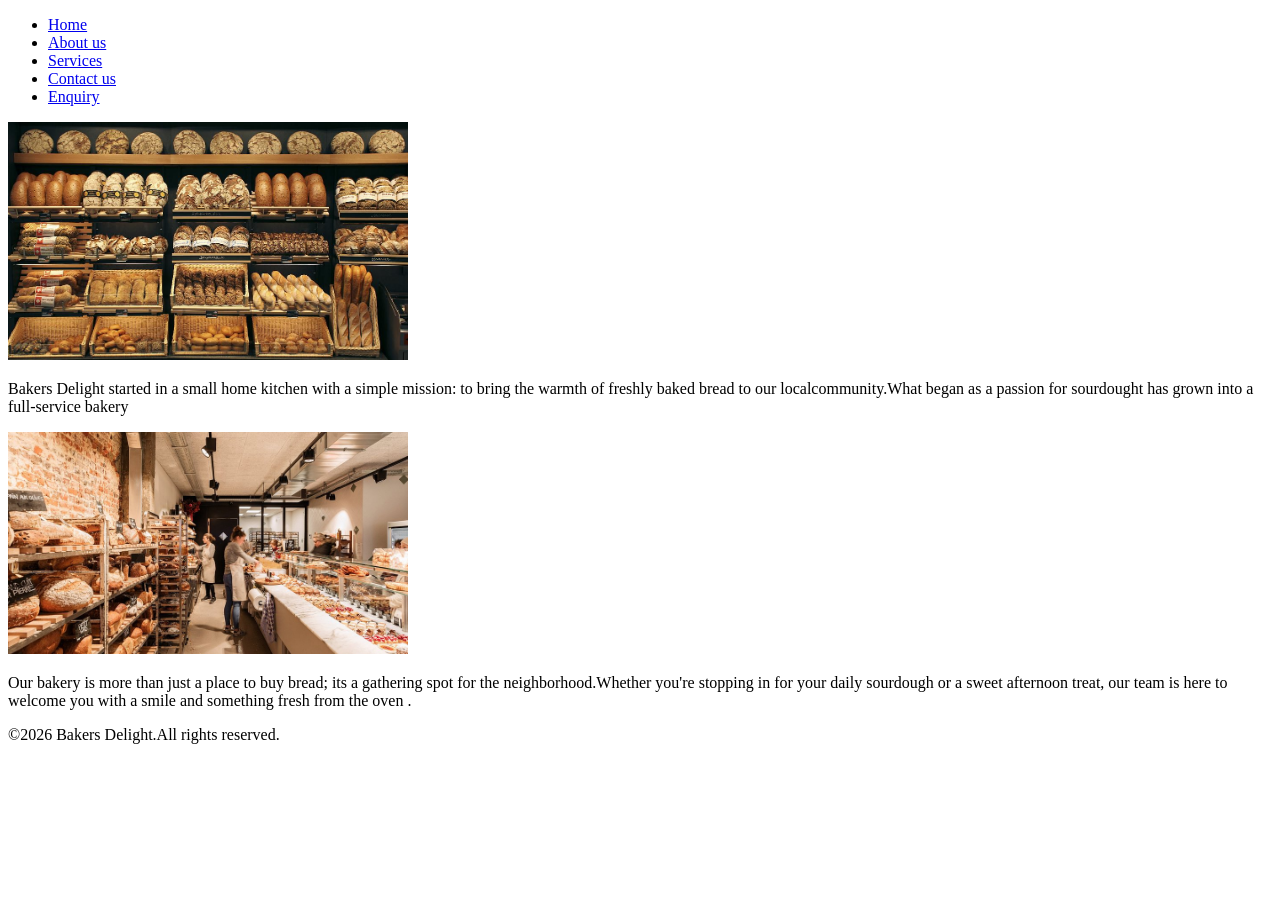
==== about.html @ 2ef21ba1 "Initial upload of Bakers Delight with HTML, images and README documentation" ====
<!DOCTYPE html>
<html lang="en">
<head>
    <meta charset="UTF-8">
    <meta name="viewport" content="width=, initial-scale=1.0">
    <title>About Us| Bakers Delight</title>
</head>
<body>
<header>
<nav>
<ul>
<li><a href="index.html">Home</a></li>
<li><a href="about.html">About us</a></li>
<li><a href="services.html">Services</a></li>
<li><a href="contact.html">Contact us</a></li>
<li><a href="enquiry.html">Enquiry</a></li>
</ul>
</nav>
</header>
<main>
 <section>
<img src="images/bakery-z.jpg" width="400">
<p>Bakers Delight started in a small home kitchen with a simple mission: to bring the warmth of freshly baked bread to our localcommunity.What began as a passion for sourdought has grown into a full-service bakery</p>
<img src="images/a.jpg" width="400">
<p>Our bakery is more than just a place to buy bread; its a gathering spot for the neighborhood.Whether you're stopping in for your daily sourdough or a sweet afternoon treat, our team is here to welcome you with a smile and something fresh from the oven .</p>
</section>
 </main>
<footer>
<p>&copy;2026 Bakers Delight.All rights reserved.</p>
</footer>

</body>
</html>
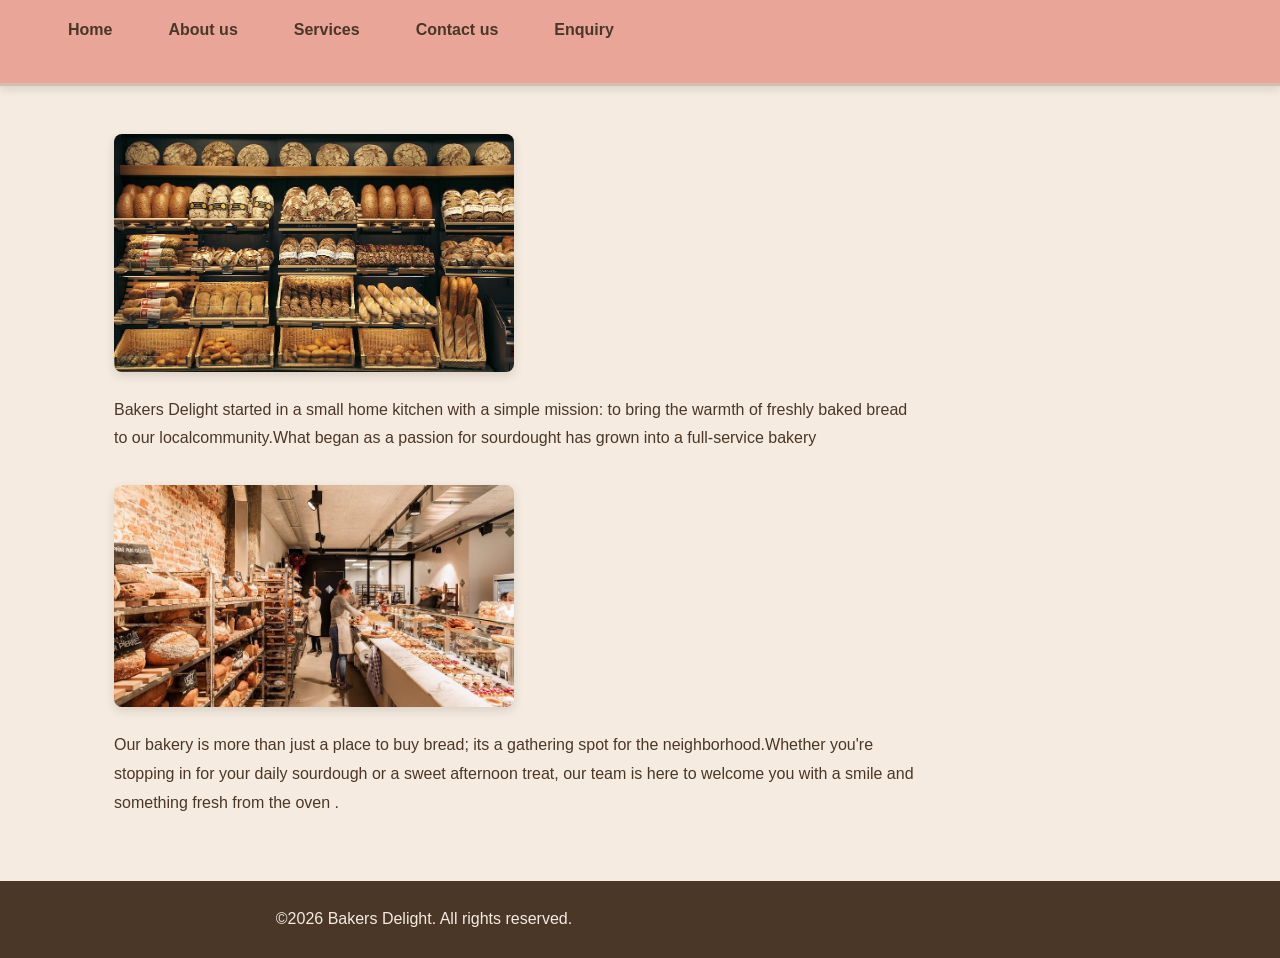
==== commit 999b45a1: "Add external CSS stylesheet with base styles,typography, layout and responsive design" ====
--- a/about.html
+++ b/about.html
@@ -1,33 +1,35 @@
-<!DOCTYPE html>
-<html lang="en">
-<head>
-    <meta charset="UTF-8">
-    <meta name="viewport" content="width=, initial-scale=1.0">
-    <title>About Us| Bakers Delight</title>
-</head>
-<body>
-<header>
-<nav>
-<ul>
-<li><a href="index.html">Home</a></li>
-<li><a href="about.html">About us</a></li>
-<li><a href="services.html">Services</a></li>
-<li><a href="contact.html">Contact us</a></li>
-<li><a href="enquiry.html">Enquiry</a></li>
-</ul>
-</nav>
-</header>
-<main>
- <section>
-<img src="images/bakery-z.jpg" width="400">
-<p>Bakers Delight started in a small home kitchen with a simple mission: to bring the warmth of freshly baked bread to our localcommunity.What began as a passion for sourdought has grown into a full-service bakery</p>
-<img src="images/a.jpg" width="400">
-<p>Our bakery is more than just a place to buy bread; its a gathering spot for the neighborhood.Whether you're stopping in for your daily sourdough or a sweet afternoon treat, our team is here to welcome you with a smile and something fresh from the oven .</p>
-</section>
- </main>
-<footer>
-<p>&copy;2026 Bakers Delight.All rights reserved.</p>
-</footer>
-
-</body>
+<!DOCTYPE html>
+<html lang="en">
+<head>
+    <meta charset="UTF-8">
+    <meta name="viewport" content="width=, initial-scale=1.0">
+    <title>About Us| Bakers Delight</title>
+   <link rel="stylesheet" href="css/style.css">
+</head>
+<body>
+<header>
+<nav>
+<ul>
+<li><a href="index.html">Home</a></li>
+<li><a href="about.html">About us</a></li>
+<li><a href="services.html">Services</a></li>
+<li><a href="contact.html">Contact us</a></li>
+<li><a href="enquiry.html">Enquiry</a></li>
+</ul>
+</nav>
+</header>
+<main>
+ <section>
+<img src="images/bakery-z.jpg" width="400">
+<p>Bakers Delight started in a small home kitchen with a simple mission: to bring the warmth of freshly baked bread to our localcommunity.What began as a passion for sourdought has grown into a full-service bakery</p>
+<img src="images/a.jpg" width="400">
+<p>Our bakery is more than just a place to buy bread; its a gathering spot for the neighborhood.Whether you're stopping in for your daily sourdough or a sweet afternoon treat, our team is here to welcome you with a smile and something fresh from the oven .</p>
+</section>
+ </main>
+
+<footer>
+    <p>©2026 Bakers Delight. All rights reserved.</p>
+</footer>
+
+</body>
 </html>
--- a/css/style.css
+++ b/css/style.css
@@ -0,0 +1,439 @@
+/* ==========================================================================
+   BAKERS DELIGHT - Main Stylesheet
+   Student: Kopano Kearabetsoe Maboi | ST10522631
+   ========================================================================== */
+
+/* ==========================================================================
+   SECTION 1: CSS RESET & BASE / DEFAULT STYLES
+   Rubric: 2.2 Establish a Base Style (5 Marks)
+   ========================================================================== */
+
+* {
+    margin: 0;
+    padding: 0;
+    box-sizing: border-box;
+}
+
+body {
+    font-family: 'Segoe UI', Tahoma, Geneva, Verdana, sans-serif;
+    font-size: 1rem;
+    line-height: 1.6;
+    color: #4a3728;
+    background-color: #f5ebe0;
+}
+
+/* ==========================================================================
+   SECTION 2: TYPOGRAPHY STYLES
+   Rubric: 2.3 Apply Typography Styles (5 Marks)
+   ========================================================================== */
+
+h1 {
+    font-size: 2rem;
+    font-weight: 700;
+    letter-spacing: 0.5px;
+    margin-bottom: 1rem;
+    color: #4a3728;
+}
+
+h2 {
+    font-size: 1.6rem;
+    font-weight: 600;
+    margin-bottom: 0.85rem;
+    color: #4a3728;
+}
+
+h3 {
+    font-size: 1.2rem;
+    font-weight: 600;
+    margin-bottom: 0.75rem;
+    color: #6b4c3b;
+}
+
+p {
+    font-size: 1rem;
+    line-height: 1.8;
+    margin-bottom: 1rem;
+    max-width: 800px;
+}
+
+ul {
+    margin-left: 1.5rem;
+    margin-bottom: 1rem;
+}
+
+li {
+    margin-bottom: 0.5rem;
+    line-height: 1.7;
+}
+
+/* ==========================================================================
+   SECTION 3: LAYOUT STRUCTURE
+   Rubric: 2.4 Create a Layout Structure (5 Marks)
+   ========================================================================== */
+
+main {
+    max-width: 1100px;
+    margin: 2rem auto;
+    padding: 0 1.5rem;
+}
+
+section {
+    margin-bottom: 2rem;
+}
+
+.content-block {
+    margin-bottom: 2rem;
+}
+
+/* ==========================================================================
+   SECTION 4: HEADER & NAVIGATION
+   Rubric: 2.4 Layout Structure / 2.5 Visual Styles
+   ========================================================================== */
+
+header {
+    background-color: #e8a598;
+    padding: 1rem 2rem;
+    width: 100%;
+    display: flex;
+    justify-content: space-between;
+    align-items: center;
+    box-shadow: 0 4px 8px rgba(0, 0, 0, 0.1);
+    margin-bottom: 2rem;
+}
+
+header img {
+    width: 100px;
+    height: 100px;
+    border-radius: 50%;
+    object-fit: cover;
+}
+
+header span {
+    font-size: 1.2rem;
+    font-style: italic;
+    font-weight: 600;
+    color: #4a3728;
+    margin-left: 1rem;
+}
+
+header nav ul {
+    display: flex;
+    justify-content: center;
+    gap: 2rem;
+    list-style: none;
+}
+
+header nav a {
+    text-decoration: none;
+    color: #4a3728;
+    font-weight: 600;
+    font-size: 1rem;
+    padding: 0.5rem 0.75rem;
+    border-radius: 4px;
+    transition: background-color 0.3s ease, color 0.3s ease;
+}
+
+/* ==========================================================================
+   SECTION 5: VISUAL STYLES — DECORATION & COLOUR
+   Rubric: 2.5 Apply Visual Styles / CSS Decoration and Colour (5 Marks)
+   ========================================================================== */
+
+header {
+    border-bottom: 3px solid #d5bdaf;
+}
+
+img {
+    max-width: 100%;
+    height: auto;
+    border-radius: 8px;
+    margin: 1rem 0;
+    box-shadow: 0 4px 10px rgba(74, 55, 40, 0.15);
+    transition: transform 0.3s ease, box-shadow 0.3s ease;
+}
+
+.about-paragraph {
+    background-color: #fff8f5;
+    border-left: 4px solid #e8a598;
+    padding: 1rem 1.5rem;
+    border-radius: 4px;
+    font-size: 1.05rem;
+    line-height: 1.8;
+    color: #4a3728;
+}
+
+footer {
+    background-color: #4a3728;
+    color: #f5ebe0;
+    text-align: center;
+    padding: 1.5rem;
+    margin-top: 4rem;
+    width: 100%;
+    font-size: 0.9rem;
+    font-weight: 500;
+}
+
+footer p {
+    margin-bottom: 0;
+}
+
+/* ==========================================================================
+   SECTION 6: PSEUDO-CLASSES — INTERACTIVE ELEMENTS
+   Rubric: 2.5 CSS Pseudo-Classes (10 Marks)
+   ========================================================================== */
+
+/* Navigation hover, focus, active */
+header nav a:hover {
+    background-color: #d5bdaf;
+    color: #f5ebe0;
+}
+
+header nav a:focus {
+    outline: 2px dashed #d5bdaf;
+    outline-offset: 4px;
+}
+
+header nav a:active {
+    background-color: #a68a78;
+    color: #ffffff;
+}
+
+/* Image hover zoom effect */
+img:hover {
+    transform: scale(1.02);
+    box-shadow: 0 8px 20px rgba(74, 55, 40, 0.2);
+}
+
+/* Form input focus highlight */
+input:focus,
+textarea:focus,
+select:focus {
+    outline: none;
+    border-color: #e8a598;
+    box-shadow: 0 0 0 3px rgba(232, 165, 152, 0.3);
+}
+
+/* Submit button hover */
+input[type="submit"]:hover {
+    background-color: #d5bdaf;
+    cursor: pointer;
+    transform: translateY(-2px);
+}
+
+input[type="submit"]:active {
+    transform: translateY(0);
+    background-color: #a68a78;
+}
+
+/* Table row hover */
+.product-table tbody tr:hover {
+    background-color: rgba(232, 165, 152, 0.15);
+}
+
+/* ==========================================================================
+   SECTION 7: FORM STYLING
+   ========================================================================== */
+
+form {
+    display: flex;
+    flex-direction: column;
+    gap: 1rem;
+    max-width: 500px;
+    background-color: #fff8f5;
+    padding: 2rem;
+    border-radius: 8px;
+    box-shadow: 0 4px 12px rgba(74, 55, 40, 0.1);
+}
+
+label {
+    font-weight: 600;
+    margin-bottom: 0.25rem;
+    color: #4a3728;
+}
+
+input[type="text"],
+input[type="email"],
+select,
+textarea {
+    padding: 0.6rem 0.8rem;
+    border-radius: 4px;
+    border: 1px solid #d5bdaf;
+    font-family: inherit;
+    font-size: 1rem;
+    background-color: #ffffff;
+    transition: border-color 0.3s ease, box-shadow 0.3s ease;
+    width: 100%;
+}
+
+input[type="submit"] {
+    background-color: #e8a598;
+    color: #4a3728;
+    font-weight: 700;
+    font-size: 1rem;
+    padding: 0.75rem 1.5rem;
+    border: none;
+    border-radius: 4px;
+    cursor: pointer;
+    transition: background-color 0.3s ease, transform 0.2s ease;
+    align-self: flex-start;
+}
+
+/* ==========================================================================
+   SECTION 8: SERVICES TABLE STYLING
+   ========================================================================== */
+
+.product-table {
+    width: 90%;
+    margin: 2rem auto;
+    border-collapse: collapse;
+    border-radius: 8px;
+    overflow: hidden;
+    box-shadow: 0 4px 10px rgba(0, 0, 0, 0.08);
+    background-color: #ffffff;
+}
+
+.product-table thead {
+    background-color: #d5bdaf;
+    color: #4a3728;
+}
+
+.product-table th,
+.product-table td {
+    text-align: left;
+    padding: 1rem 1.5rem;
+    border-bottom: 1px solid #e8d5cc;
+}
+
+.product-table td:first-child {
+    font-weight: 600;
+    color: #4a3728;
+}
+
+/* ==========================================================================
+   SECTION 9: RESPONSIVE DESIGN — MEDIA QUERIES & BREAKPOINTS
+   Rubric: Section 3 — Responsive Design (30 Marks total)
+   ========================================================================== */
+
+/* --- TABLET BREAKPOINT (max-width: 1024px) --- */
+@media screen and (max-width: 1024px) {
+    h1 { font-size: 1.75rem; }
+    h2 { font-size: 1.4rem; }
+
+    header {
+        flex-direction: column;
+        align-items: flex-start;
+        gap: 1rem;
+    }
+
+    header nav ul {
+        gap: 1.2rem;
+    }
+
+    main {
+        padding: 0 1.2rem;
+    }
+
+    .product-table {
+        width: 100%;
+    }
+}
+
+/* --- MOBILE BREAKPOINT (max-width: 768px) --- */
+@media screen and (max-width: 768px) {
+
+    /* Typography adjustments for mobile */
+    body {
+        font-size: 0.95rem;
+    }
+
+    h1 { font-size: 1.5rem; }
+    h2 { font-size: 1.25rem; }
+    h3 { font-size: 1.1rem; }
+
+    p {
+        font-size: 0.95rem;
+        max-width: 100%;
+    }
+
+    /* Header layout adjustment */
+    header {
+        flex-direction: column;
+        align-items: center;
+        padding: 1rem;
+        text-align: center;
+    }
+
+    header img {
+        margin: 0 auto;
+        width: 75px;
+        height: 75px;
+    }
+
+    /* Navigation menu adjustment — stacks vertically */
+    header nav ul {
+        flex-direction: column;
+        width: 100%;
+        gap: 0.5rem;
+        text-align: center;
+        padding: 0.5rem 0;
+    }
+
+    header nav ul li {
+        width: 100%;
+    }
+
+    header nav a {
+        display: block;
+        width: 100%;
+        padding: 0.75rem;
+    }
+
+    /* Image adjustments for mobile */
+    img {
+        width: 100% !important;
+        height: auto;
+        margin: 0.75rem 0;
+    }
+
+    /* Table adjustments */
+    .product-table {
+        width: 100%;
+        font-size: 0.9rem;
+    }
+
+    .product-table th,
+    .product-table td {
+        padding: 0.75rem 1rem;
+    }
+
+    /* Form adjustments */
+    form {
+        width: 100%;
+        padding: 1.25rem;
+    }
+
+    /* Footer */
+    footer {
+        margin-top: 2rem;
+        font-size: 0.85rem;
+    }
+}
+
+/* --- SMALL MOBILE BREAKPOINT (max-width: 480px) --- */
+@media screen and (max-width: 480px) {
+    h1 { font-size: 1.3rem; }
+
+    header {
+        padding: 0.75rem;
+    }
+
+    main {
+        margin: 1rem auto;
+        padding: 0 0.75rem;
+    }
+
+    .product-table th,
+    .product-table td {
+        padding: 0.6rem 0.75rem;
+        font-size: 0.85rem;
+    }
+}
